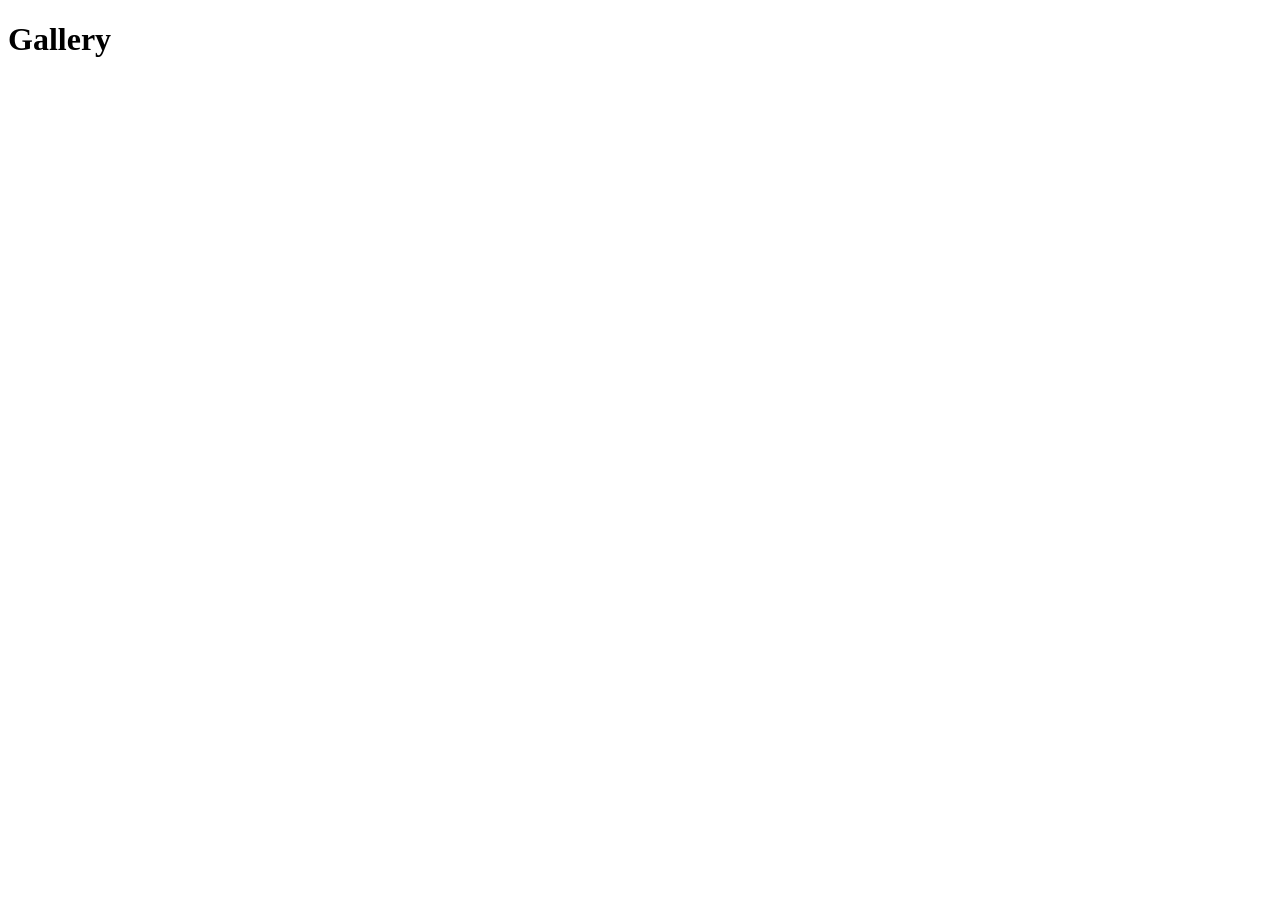
==== src/main/resources/public/index.html @ 64388648 "Complete Overhaul to Java" ====
<!DOCTYPE html>
<html>
<head>
    <script src="/utils.js"> </script>
    <link rel="stylesheet" href="/style.css">
</head>
<body>
    <h1>Gallery</h1>
    <div id="gallery"></div>
    <div id="lightbox" style="display:none;">
        <img id="lightbox-img">
        <div id="lightbox-caption">
            <p id="lightbox-title"></p>
            <p id="lightbox-date"></p>
        </div>
    </div>
    <script>
        initGallery();
        initLightbox();
        loadImages();
    </script>
</body>
</html>
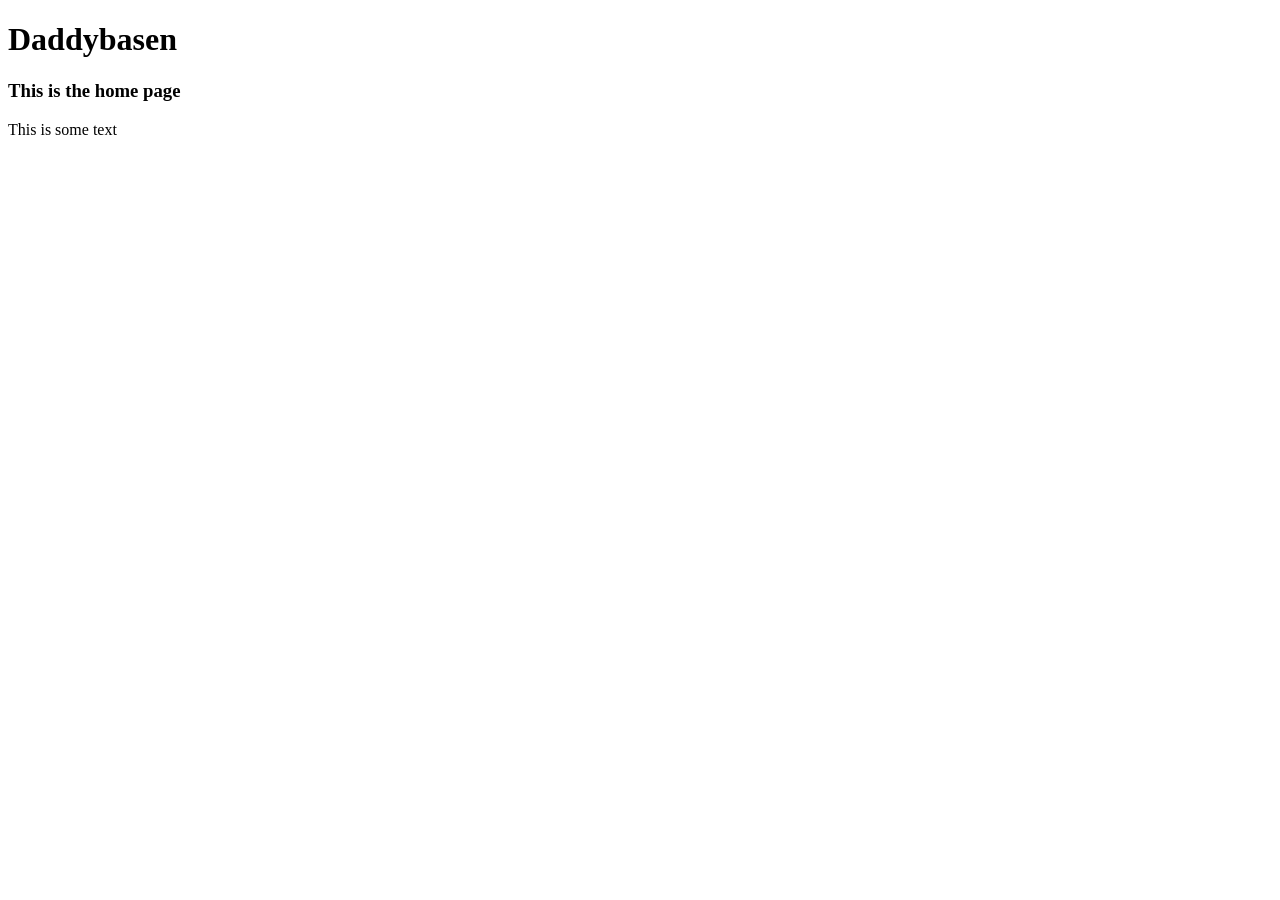
==== commit 4ee1cdb3: "Feat: added navbar and home screen" ====
--- a/src/main/resources/public/index.html
+++ b/src/main/resources/public/index.html
@@ -1,23 +1,19 @@
 <!DOCTYPE html>
 <html>
 <head>
+    <script src="/common.js"> </script>
     <script src="/utils.js"> </script>
     <link rel="stylesheet" href="/style.css">
 </head>
 <body>
-    <h1>Gallery</h1>
-    <div id="gallery"></div>
-    <div id="lightbox" style="display:none;">
-        <img id="lightbox-img">
-        <div id="lightbox-caption">
-            <p id="lightbox-title"></p>
-            <p id="lightbox-date"></p>
-        </div>
+    <div class="header">
+        <h1>Daddybasen</h1>
     </div>
-    <script>
-        initGallery();
-        initLightbox();
-        loadImages();
-    </script>
+    <div id="navbar"></div>
+
+    <main>
+        <h3>This is the home page</h3>
+        <p>This is some text</p>
+    </main>
 </body>
 </html>
